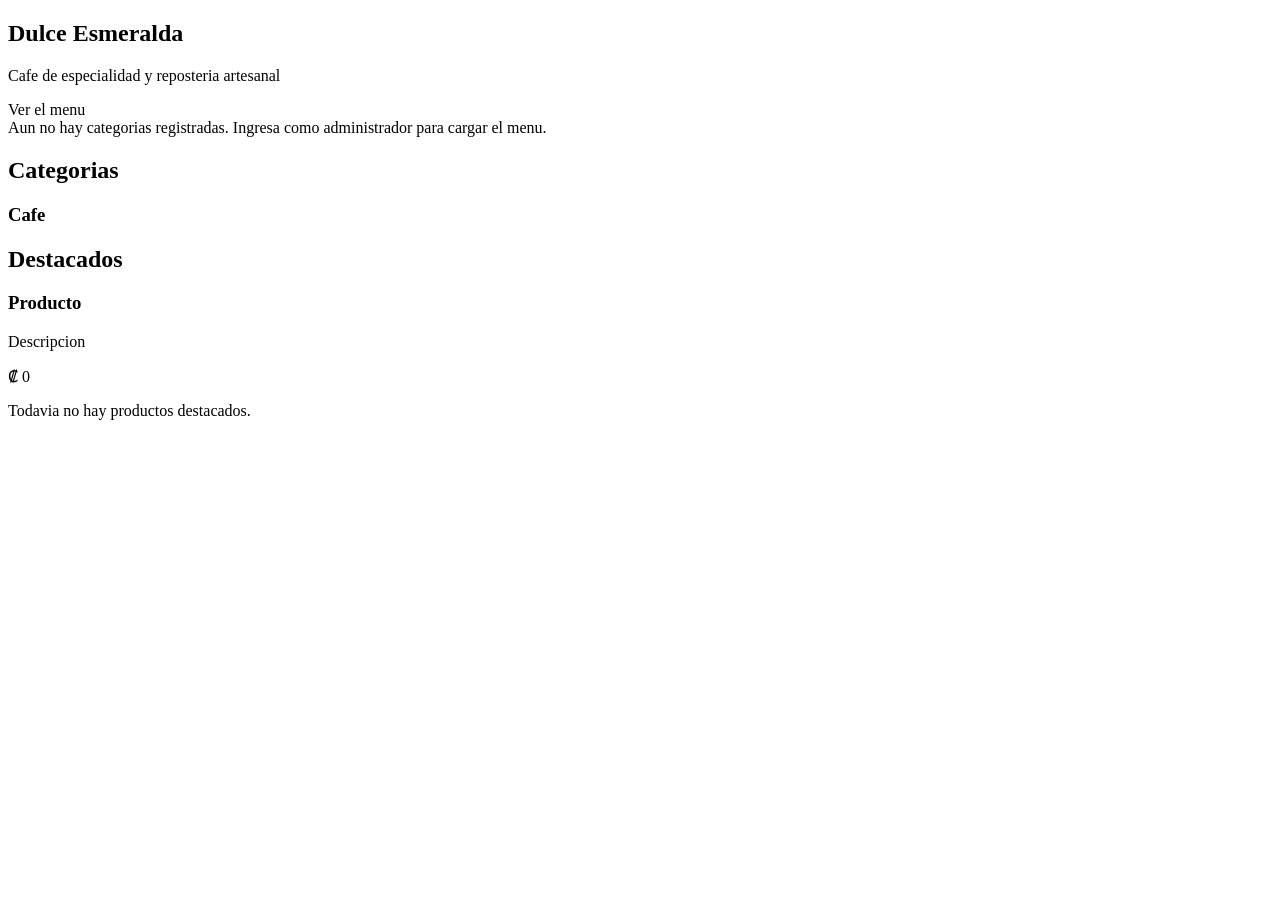
==== src/main/resources/templates/index.html @ 6ddb7f2f "Draft inicial del sitio de la cafeteria Dulce Esmeralda Scaffold basado en la plantilla Librantis (S" ====
<!DOCTYPE html>
<html lang="es" xmlns:th="http://www.thymeleaf.org"
      xmlns:sec="http://www.thymeleaf.org/thymeleaf-extras-springsecurity6">
<head th:replace="~{general/fragmentos :: head}"></head>
<body>

<header th:replace="~{general/fragmentos :: header}"></header>

<section class="hero-esmeralda text-center text-white d-flex align-items-center">
    <div class="container">
        <h1 class="display-5 fw-bold" th:text="#{app.nombre}">Dulce Esmeralda</h1>
        <p class="lead" th:text="#{app.eslogan}">Cafe de especialidad y reposteria artesanal</p>
        <a class="btn btn-light btn-lg mt-2" th:href="@{/menu}">Ver el menu</a>
    </div>
</section>

<main class="container my-5">

    <div th:if="${#lists.isEmpty(categorias)}" class="alert alert-info">
        Aun no hay categorias registradas. Ingresa como administrador para cargar el menu.
    </div>

    <h2 class="h4 mb-3">Categorias</h2>
    <div class="row g-3 mb-5">
        <div class="col-6 col-md-3" th:each="c : ${categorias}">
            <a class="text-decoration-none" th:href="@{'/menu/categoria/' + ${c.idCategoria}}">
                <div class="card h-100 text-center categoria-card">
                    <div class="card-body">
                        <i class="fa-solid fa-mug-hot fa-2x mb-2 text-esmeralda"></i>
                        <h3 class="h6 mb-0" th:text="${c.descripcion}">Cafe</h3>
                    </div>
                </div>
            </a>
        </div>
    </div>

    <h2 class="h4 mb-3">Destacados</h2>
    <div class="row g-4">
        <div class="col-12 col-sm-6 col-lg-4" th:each="p : ${destacados}">
            <div class="card h-100 producto-card">
                <div class="card-body">
                    <h3 class="h5" th:text="${p.nombre}">Producto</h3>
                    <p class="text-muted small" th:text="${p.descripcion}">Descripcion</p>
                    <p class="fw-bold text-esmeralda mb-0">
                        &#8353; <span th:text="${#numbers.formatDecimal(p.precio, 1, 'COMMA', 0, 'POINT')}">0</span>
                    </p>
                </div>
            </div>
        </div>
        <div class="col-12" th:if="${#lists.isEmpty(destacados)}">
            <p class="text-muted">Todavia no hay productos destacados.</p>
        </div>
    </div>
</main>

<footer th:replace="~{general/fragmentos :: footer}"></footer>
</body>
</html>
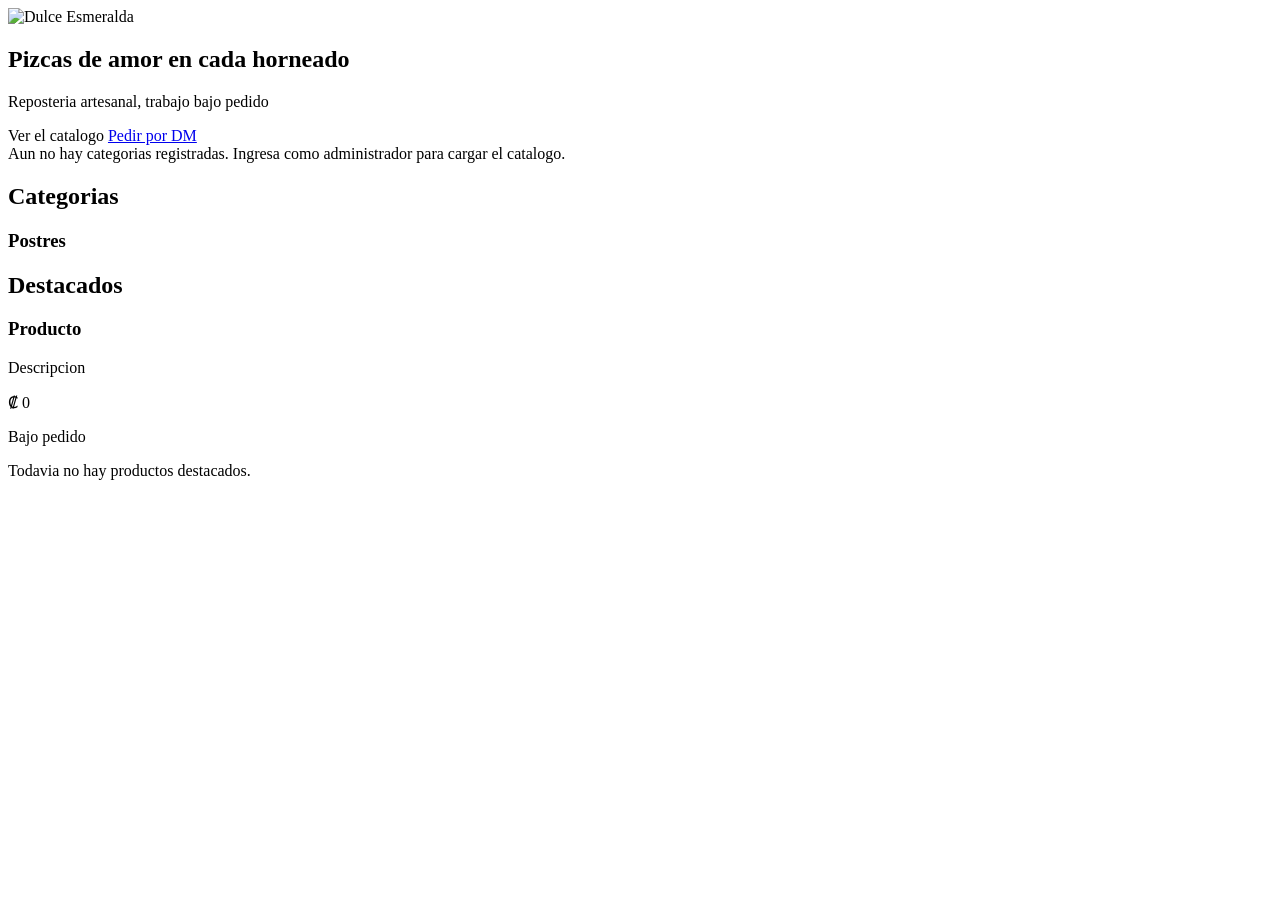
==== commit 6b6c9742: "Adapta el sitio a la marca Dulce Esmeralda (reposteria bajo pedido) - Logo de la marca en navbar, he" ====
--- a/src/main/resources/templates/index.html
+++ b/src/main/resources/templates/index.html
@@ -6,18 +6,22 @@
 
 <header th:replace="~{general/fragmentos :: header}"></header>
 
-<section class="hero-esmeralda text-center text-white d-flex align-items-center">
+<section class="hero-esmeralda">
     <div class="container">
-        <h1 class="display-5 fw-bold" th:text="#{app.nombre}">Dulce Esmeralda</h1>
-        <p class="lead" th:text="#{app.eslogan}">Cafe de especialidad y reposteria artesanal</p>
-        <a class="btn btn-light btn-lg mt-2" th:href="@{/menu}">Ver el menu</a>
+        <img th:src="@{/img/logo.png}" alt="Dulce Esmeralda" class="hero-logo"/>
+        <h1 class="display-6 fw-bold" th:text="#{app.eslogan}">Pizcas de amor en cada horneado</h1>
+        <p class="lead" th:text="#{app.subeslogan}">Reposteria artesanal, trabajo bajo pedido</p>
+        <a class="btn btn-esmeralda btn-lg mt-2" th:href="@{/menu}">Ver el catalogo</a>
+        <a class="btn btn-outline-dark btn-lg mt-2" href="https://www.instagram.com/dulce_esmeralda_sl/" target="_blank" rel="noopener">
+            <i class="fa-brands fa-instagram"></i> Pedir por DM
+        </a>
     </div>
 </section>
 
 <main class="container my-5">
 
-    <div th:if="${#lists.isEmpty(categorias)}" class="alert alert-info">
-        Aun no hay categorias registradas. Ingresa como administrador para cargar el menu.
+    <div th:if="${#lists.isEmpty(categorias)}" class="alert alert-warning">
+        Aun no hay categorias registradas. Ingresa como administrador para cargar el catalogo.
     </div>
 
     <h2 class="h4 mb-3">Categorias</h2>
@@ -26,8 +30,8 @@
             <a class="text-decoration-none" th:href="@{'/menu/categoria/' + ${c.idCategoria}}">
                 <div class="card h-100 text-center categoria-card">
                     <div class="card-body">
-                        <i class="fa-solid fa-mug-hot fa-2x mb-2 text-esmeralda"></i>
-                        <h3 class="h6 mb-0" th:text="${c.descripcion}">Cafe</h3>
+                        <i class="fa-solid fa-cake-candles fa-2x mb-2 text-esmeralda"></i>
+                        <h3 class="h6 mb-0" th:text="${c.descripcion}">Postres</h3>
                     </div>
                 </div>
             </a>
@@ -41,9 +45,12 @@
                 <div class="card-body">
                     <h3 class="h5" th:text="${p.nombre}">Producto</h3>
                     <p class="text-muted small" th:text="${p.descripcion}">Descripcion</p>
-                    <p class="fw-bold text-esmeralda mb-0">
-                        &#8353; <span th:text="${#numbers.formatDecimal(p.precio, 1, 'COMMA', 0, 'POINT')}">0</span>
+                    <p class="fw-bold mb-0" th:if="${p.precio != null}">
+                        <span class="text-esmeralda">&#8353; <span
+                                th:text="${#numbers.formatDecimal(p.precio, 1, 'COMMA', 0, 'POINT')}">0</span></span>
                     </p>
+                    <span class="badge badge-bajopedido" th:unless="${p.precio != null}"
+                          th:text="#{menu.bajopedido}">Bajo pedido</span>
                 </div>
             </div>
         </div>
